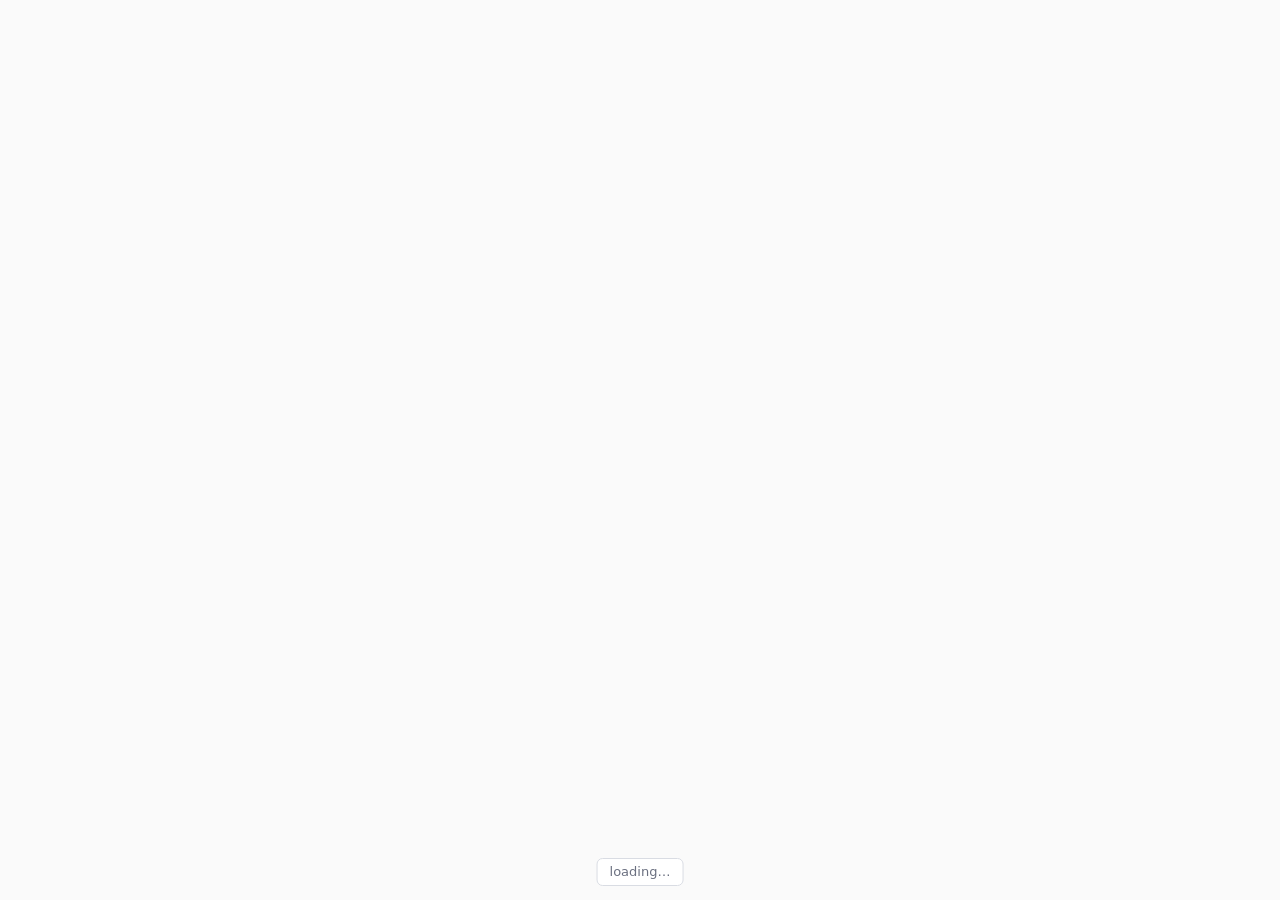
==== demo/terminal/index.html @ c2ed7160 "The terminal itself becomes a demo: the real TUI on Pyodide in a browser tab, and the two demos take" ====
<!doctype html>
<html lang="en">
<head>
<meta charset="utf-8">
<meta name="viewport" content="width=device-width, initial-scale=1">
<title>otaku terminal demo</title>
<link rel="stylesheet" href="vendor/xterm.css">
<style>
  html, body { height: 100%; margin: 0; background: #fafafa; }
  #terminal { position: fixed; inset: 0; padding: 8px; }
  #status {
    position: fixed; left: 50%; bottom: 14px; transform: translateX(-50%);
    color: #6b7080; background: #ffffff; border: 1px solid #d9dce3;
    border-radius: 6px; padding: 4px 12px;
    font: 13px/1.4 system-ui, sans-serif; pointer-events: none;
  }
  #status[hidden] { display: none; }
</style>
</head>
<body>
<div id="terminal"></div>
<div id="status">loading…</div>
<script src="vendor/xterm.js"></script>
<script src="vendor/addon-fit.js"></script>
<script src="vendor/addon-webgl.js"></script>
<script src="main.js"></script>
</body>
</html>
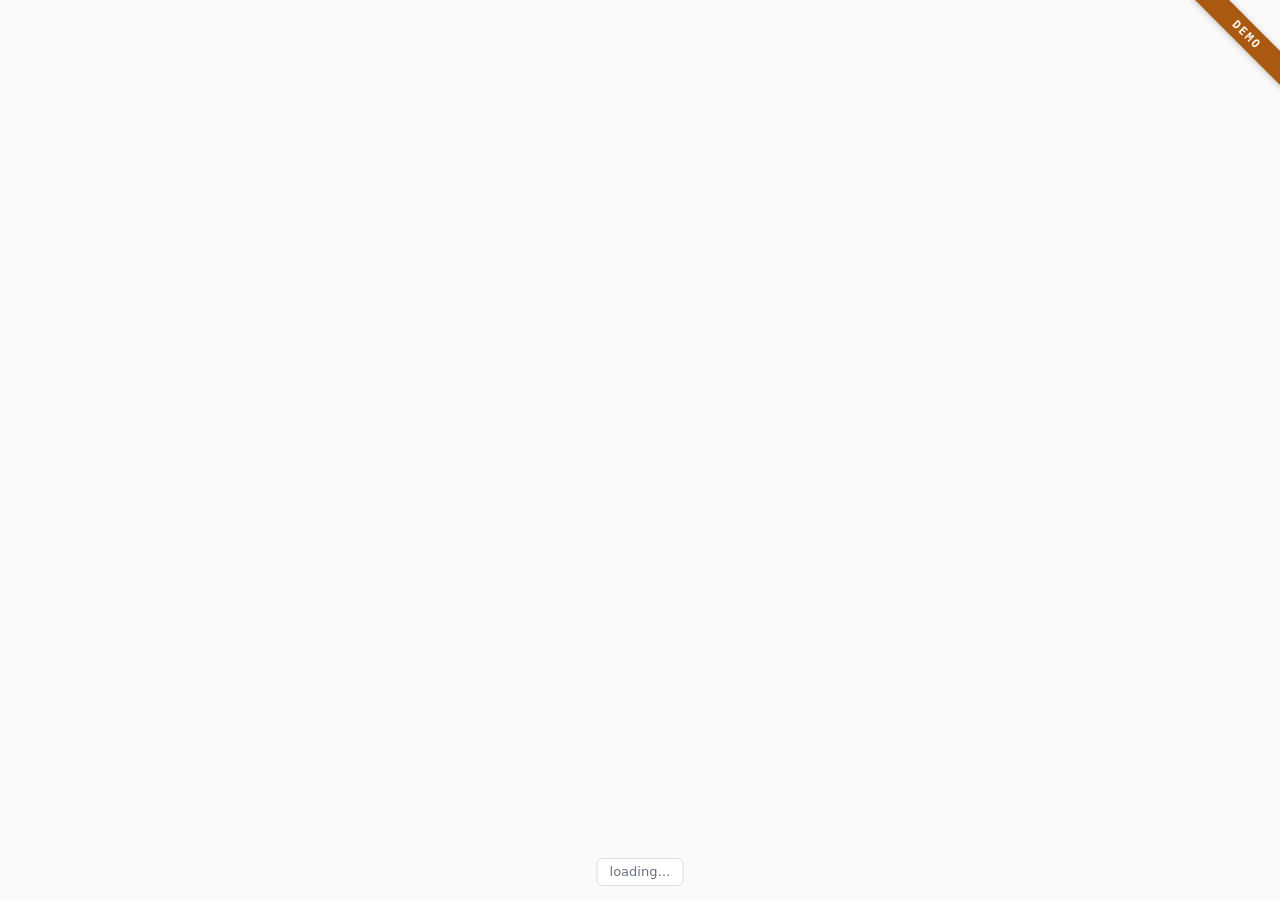
==== commit 29f84a37: "Character cards reach both demos, the page's import dialog insists on a file and a user name, and a " ====
--- a/demo/terminal/index.html
+++ b/demo/terminal/index.html
@@ -4,6 +4,8 @@
 <meta charset="utf-8">
 <meta name="viewport" content="width=device-width, initial-scale=1">
 <title>otaku terminal demo</title>
+<!-- the product page's icon, verbatim (otaku/web/static/index.html) -->
+<link rel="icon" href="data:image/svg+xml,%3Csvg%20xmlns='http://www.w3.org/2000/svg'%20viewBox='0%200%2016%2016'%3E%3Crect%20x='3'%20y='3'%20width='10'%20height='10'%20fill='%23b06636'/%3E%3C/svg%3E">
 <link rel="stylesheet" href="vendor/xterm.css">
 <style>
   html, body { height: 100%; margin: 0; background: #fafafa; }
@@ -15,11 +17,35 @@
     font: 13px/1.4 system-ui, sans-serif; pointer-events: none;
   }
   #status[hidden] { display: none; }
+  /* The corner ribbon, exactly as the web demo wears it — the rule's
+     home is demo/web/custom.css (.demo-ribbon). The color is the
+     ribbon's own, outside the product tokens, so the two demos match
+     by construction. */
+  .demo-ribbon {
+    position: fixed;
+    width: 8rem;
+    right: -1.9rem;
+    top: 1.4rem;
+    z-index: 50;
+    transform: rotate(45deg);
+    padding: 0.26rem 0;
+    text-align: center;
+    background: oklch(0.55 0.13 55);
+    color: oklch(0.984 0.005 95);
+    font: 600 0.72rem/1.4 monospace;
+    letter-spacing: 0.16em;
+    text-indent: 0.16em; /* the last letter's tracking, given back */
+    text-transform: uppercase;
+    text-decoration: none;
+    box-shadow: 0 1px 6px rgb(0 0 0 / 0.25);
+  }
+  .demo-ribbon:hover { filter: brightness(1.08); }
 </style>
 </head>
 <body>
 <div id="terminal"></div>
 <div id="status">loading…</div>
+<a class="demo-ribbon" href="https://otaku.sh" target="_blank" rel="noopener">demo</a>
 <script src="vendor/xterm.js"></script>
 <script src="vendor/addon-fit.js"></script>
 <script src="vendor/addon-webgl.js"></script>
